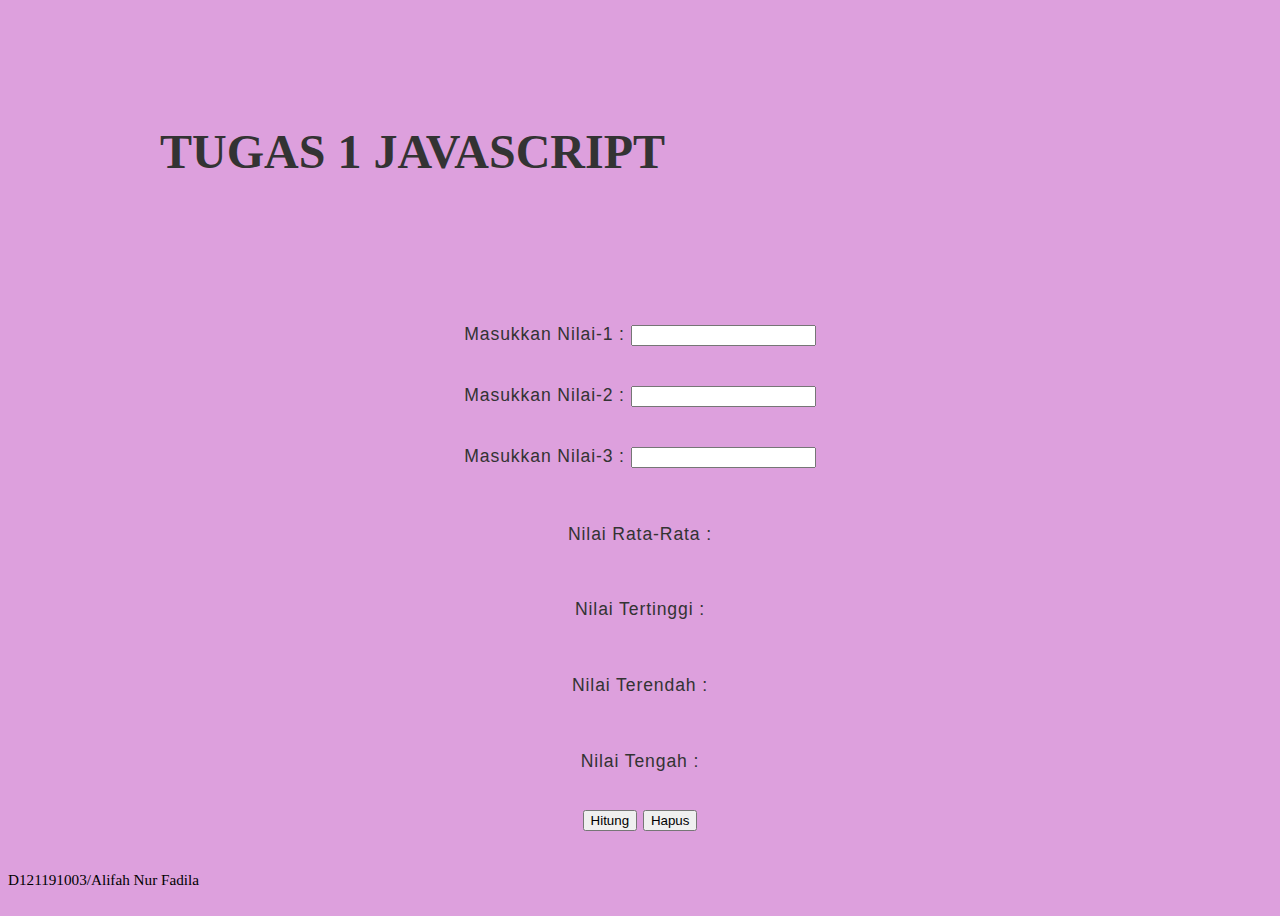
==== indexx.html @ 6bd6f5f4 "Add files via upload" ====
<!DOCTYPE html>
<html>
<head>
	<meta name="viewport" content="width=device-width, initial-scale=1.0">
	<title>Latihan 1</title>
    <link rel="stylesheet" href="style.css">

    <p>
    <script src="script.js"></script>
    </p>

		</header>
	</div>
	
  
    <head>
    
        <meta name="viewport" content="width=device-width, initial-scale=1.0">
        <title>Tugas 2</title>
          <link rel="stylesheet" href="style.css">
      
          <p>
          <script src="script.js"></script>
          </p>
      
      
       <header>
        <span><h1 class="main-header"><span></span>Tugas 1 Javascript</h1></span>
        
        
       </header>

       <p>
        <h3><label>Masukkan Nilai-1 : </label> <input type="number" name="" id="firstNum" /> <br> </h3>
        <h3><label>Masukkan Nilai-2 : </label> <input type="number" name="" id="secondNum" /> <br> </h3>
        <h3><label>Masukkan Nilai-3 : </label> <input type="number" name="" id="thirdNum" /> <br> </h3>
           
        
              <br/> <h3><label ></label> Nilai Rata-Rata :</label> <label id="rata_rata"></label></h3>
        
              <br/> <h3><label > Nilai Tertinggi :</label> <label id="maksimum"></label></h3>
        
              <br/> <h3><label > Nilai Terendah :</label> <label id="minimum"></label></h3>
        
              <br/> <h3><label > Nilai Tengah :</label> <label id="mediann"></label></h3>
      
              <form> 
                  <h3><input type="button" onclick="hitung()" value="Hitung">
                  <input type="button" onclick="hapus()" value="Hapus"></h3>

              </form> 
            
                  <div class="w3-container">
                    <p>D121191003/Alifah Nur Fadila</p>
                  </div>
                  
               

      
    </form>
  </p>
  

</body>
</html>
---- style.css ----
html,
body{
    height: 100;
    width: 100;
    font-family: cursive;
    background-color:plum;
}


p {
	font-size: .95em;
	margin-bottom: 1.8em;
	text-align: left;
}
h1,
h2,
h3,
h4,
h5,
a {
	color: #333; /*#093a58*/
}

h2,
h3,
h4
h5 {
	margin-top: 0;
}

header h1{
	text-align: left;
	text-transform: uppercase;
	font-size: 1.5em;
	margin-bottom: 30px;
}


a {
	text-decoration: none;
}

h2{
	margin-top: 2em;
	margin-bottom: 2em;
	font size: 1.3em;
	content: ""; 
    display: block; 
    margin: 0 auto; 
    width: 50%; 
    padding-top: 50px;
	border-bottom: 1.2px solid black;
}

h3 {
    margin-bottom: 40px;
    text-align: center;
    line-height: 1.0;
    font-family: 'Lato', sans-serif;
    font-weight: 100;
    font-size: 1.1em;
    letter-spacing: 0.05em;
}

h4 {
    text-align: center;
    line-height: 1.0;
    font-size: 1em;
    color: #505050;
    margin-bottom: 2em;
}

h5{
	font-size: 1.1em;
}

section{
	margin-top: 3.5em;
}

span{
   font-family: 'Sofia';
   font-size: 2em;
}

img{
	width: 80%;
}

#skills h2{
    border-bottom: 1.2px solid orange;
}

#work h2{
	border-bottom: 1.2px solid black;
}

#experience h2{
	border-bottom: 1.2px solid lightblue;
}

#education h2{
	border-bottom: 1.2px solid coral;
}


#contact h2{
    border-bottom: 1.2px solid black;
}

aside li{
  text-align: left;
  padding-left: 2em;
}


#skills ol{
	padding: 2em 0;
}

#skills li{
	display: inline-block;
	padding-right: 3em;
}

section h3{
  	margin-top:2em;
    margin-bottom: 3em;
}


#experience p,
#education p{
	padding-left: 2em;
}

#work p,
#contact p,
footer p{
	text-align: center;
}


/*  Base Layout Styles
==================================== */

/* ---- Navigation ---- */
.main-nav{
	border-top: 1px solid #d9d9d9;
	font-size: 15px;
}


.main-nav:after{
	content: " " ;
	clear: both;
	display: block;
}

.main-nav li{
	float: left;
	width: 50%;
	text-align: center;
	border-bottom: 1px solid #d9d9d9;
}

.main-nav li:nth-child(odd){
	border-right: 1px solid #d9d9d9;
}


.main-nav a{
    display: block;
    padding: 10px 0;
    font-family: 'Lato', sans-serif;
	font-size: 10px;
	font-weight: 400;
	letter-spacing: 0.1em;
}

.main-nav a:hover {
	color: #aaa;
}

/* ---- Layout Containers ---- */

.wrapper{
  margin-bottom: 60px;
  padding: 0 10px;
}

.container{
  margin-bottom: 60px;
  padding: 0 20px;
  text-align: center;
}
}



header {
    margin-bottom: 20px;
}



footer{
	text-align: center;
	background: #d9e4ea;
	padding: 2em 0;
	margin-top: 30px;
}



.section,
aside{
    margin-top: 3.5em ;
}

ol a{
	font-size: .95em;
	color: #3acec2;
}



/* ================================= 
  Media Queries
==================================== */

@media (min-width: 769px){


header {
  	position: relative;
  	max-width: 960px;
    height: 270px;
    margin: 0 auto;
}

header h1 {
	position: absolute;
    top: 20px;
    left: 0;
}


.main-nav{
	border-top: none;
	position: absolute;
	bottom: 100px;
	right: 0;
}

.main-nav li{
	border-bottom: none;
	display: inline-block;
	float: left;
	width: 25%;
	padding-right: 1.5em;
}

.main-nav li:nth-child(odd){
	border-right: none;
}

.main-nav li a{
	letter-spacing: 0.3em;
	font-size: 0.8em;
}

#experience p,
#education p,
aside li{
	padding-left: 10em;
}

aside p{
	padding-left: 5em;
}

}



@media (min-width: 1025px) {

  .container{
    width: 920px;
    margin: 0 auto 130px auto;
    padding: 0;
}

  .section {
    float: left;
    width: 280px;
    height: auto;
    margin-right: 40px;
}

aside{
    float: left;
    width: 280px;
    height: auto;	
}



.container:after{
	content: " " ;
	clear: both;
	display: block;
}

aside p,
aside li{
	padding-left: 0;
}


#experience p,
#education p{
	padding-left: 12em;
}

	



}

.table1 {
    font-family: cursive;
    color: #444;
    border-collapse: collapse;
    width: 50%;
    border: 1px solid #f2f5f7;
}
 
.table1 tr th{
    background: #35A9DB;
    color: #fff;
    font-weight: normal;
}
 
.table1, th, td {
    padding: 8px 20px;
    text-align: center;
}
 
.table1 tr:hover {
    background-color: #f5f5f5;
}
 
.table1 tr:nth-child(even) {
    background-color: #f2f2f2;
}
.gallery{
    display: table;
    width: 900px;
    max-width: 900px;
    margin: 0 auto;
    text-align: center;
}

.gallery .box{
    display: table-cell;
    vertical-align: top;
    padding: 5px;
}

.gallery .box img{
    width:100%;
    height: auto;
    border-radius: 5px;
    border: 2px solid #eee;
}
.gallery .box img:hover{
    opacity: .8;
}
.gallery,
.testimonial,
footer{
    width: 90%;
}
.gallery{
    padding: 0;
}
---- style.css ----
html,
body{
    height: 100;
    width: 100;
    font-family: cursive;
    background-color:plum;
}


p {
	font-size: .95em;
	margin-bottom: 1.8em;
	text-align: left;
}
h1,
h2,
h3,
h4,
h5,
a {
	color: #333; /*#093a58*/
}

h2,
h3,
h4
h5 {
	margin-top: 0;
}

header h1{
	text-align: left;
	text-transform: uppercase;
	font-size: 1.5em;
	margin-bottom: 30px;
}


a {
	text-decoration: none;
}

h2{
	margin-top: 2em;
	margin-bottom: 2em;
	font size: 1.3em;
	content: ""; 
    display: block; 
    margin: 0 auto; 
    width: 50%; 
    padding-top: 50px;
	border-bottom: 1.2px solid black;
}

h3 {
    margin-bottom: 40px;
    text-align: center;
    line-height: 1.0;
    font-family: 'Lato', sans-serif;
    font-weight: 100;
    font-size: 1.1em;
    letter-spacing: 0.05em;
}

h4 {
    text-align: center;
    line-height: 1.0;
    font-size: 1em;
    color: #505050;
    margin-bottom: 2em;
}

h5{
	font-size: 1.1em;
}

section{
	margin-top: 3.5em;
}

span{
   font-family: 'Sofia';
   font-size: 2em;
}

img{
	width: 80%;
}

#skills h2{
    border-bottom: 1.2px solid orange;
}

#work h2{
	border-bottom: 1.2px solid black;
}

#experience h2{
	border-bottom: 1.2px solid lightblue;
}

#education h2{
	border-bottom: 1.2px solid coral;
}


#contact h2{
    border-bottom: 1.2px solid black;
}

aside li{
  text-align: left;
  padding-left: 2em;
}


#skills ol{
	padding: 2em 0;
}

#skills li{
	display: inline-block;
	padding-right: 3em;
}

section h3{
  	margin-top:2em;
    margin-bottom: 3em;
}


#experience p,
#education p{
	padding-left: 2em;
}

#work p,
#contact p,
footer p{
	text-align: center;
}


/*  Base Layout Styles
==================================== */

/* ---- Navigation ---- */
.main-nav{
	border-top: 1px solid #d9d9d9;
	font-size: 15px;
}


.main-nav:after{
	content: " " ;
	clear: both;
	display: block;
}

.main-nav li{
	float: left;
	width: 50%;
	text-align: center;
	border-bottom: 1px solid #d9d9d9;
}

.main-nav li:nth-child(odd){
	border-right: 1px solid #d9d9d9;
}


.main-nav a{
    display: block;
    padding: 10px 0;
    font-family: 'Lato', sans-serif;
	font-size: 10px;
	font-weight: 400;
	letter-spacing: 0.1em;
}

.main-nav a:hover {
	color: #aaa;
}

/* ---- Layout Containers ---- */

.wrapper{
  margin-bottom: 60px;
  padding: 0 10px;
}

.container{
  margin-bottom: 60px;
  padding: 0 20px;
  text-align: center;
}
}



header {
    margin-bottom: 20px;
}



footer{
	text-align: center;
	background: #d9e4ea;
	padding: 2em 0;
	margin-top: 30px;
}



.section,
aside{
    margin-top: 3.5em ;
}

ol a{
	font-size: .95em;
	color: #3acec2;
}



/* ================================= 
  Media Queries
==================================== */

@media (min-width: 769px){


header {
  	position: relative;
  	max-width: 960px;
    height: 270px;
    margin: 0 auto;
}

header h1 {
	position: absolute;
    top: 20px;
    left: 0;
}


.main-nav{
	border-top: none;
	position: absolute;
	bottom: 100px;
	right: 0;
}

.main-nav li{
	border-bottom: none;
	display: inline-block;
	float: left;
	width: 25%;
	padding-right: 1.5em;
}

.main-nav li:nth-child(odd){
	border-right: none;
}

.main-nav li a{
	letter-spacing: 0.3em;
	font-size: 0.8em;
}

#experience p,
#education p,
aside li{
	padding-left: 10em;
}

aside p{
	padding-left: 5em;
}

}



@media (min-width: 1025px) {

  .container{
    width: 920px;
    margin: 0 auto 130px auto;
    padding: 0;
}

  .section {
    float: left;
    width: 280px;
    height: auto;
    margin-right: 40px;
}

aside{
    float: left;
    width: 280px;
    height: auto;	
}



.container:after{
	content: " " ;
	clear: both;
	display: block;
}

aside p,
aside li{
	padding-left: 0;
}


#experience p,
#education p{
	padding-left: 12em;
}

	



}

.table1 {
    font-family: cursive;
    color: #444;
    border-collapse: collapse;
    width: 50%;
    border: 1px solid #f2f5f7;
}
 
.table1 tr th{
    background: #35A9DB;
    color: #fff;
    font-weight: normal;
}
 
.table1, th, td {
    padding: 8px 20px;
    text-align: center;
}
 
.table1 tr:hover {
    background-color: #f5f5f5;
}
 
.table1 tr:nth-child(even) {
    background-color: #f2f2f2;
}
.gallery{
    display: table;
    width: 900px;
    max-width: 900px;
    margin: 0 auto;
    text-align: center;
}

.gallery .box{
    display: table-cell;
    vertical-align: top;
    padding: 5px;
}

.gallery .box img{
    width:100%;
    height: auto;
    border-radius: 5px;
    border: 2px solid #eee;
}
.gallery .box img:hover{
    opacity: .8;
}
.gallery,
.testimonial,
footer{
    width: 90%;
}
.gallery{
    padding: 0;
}
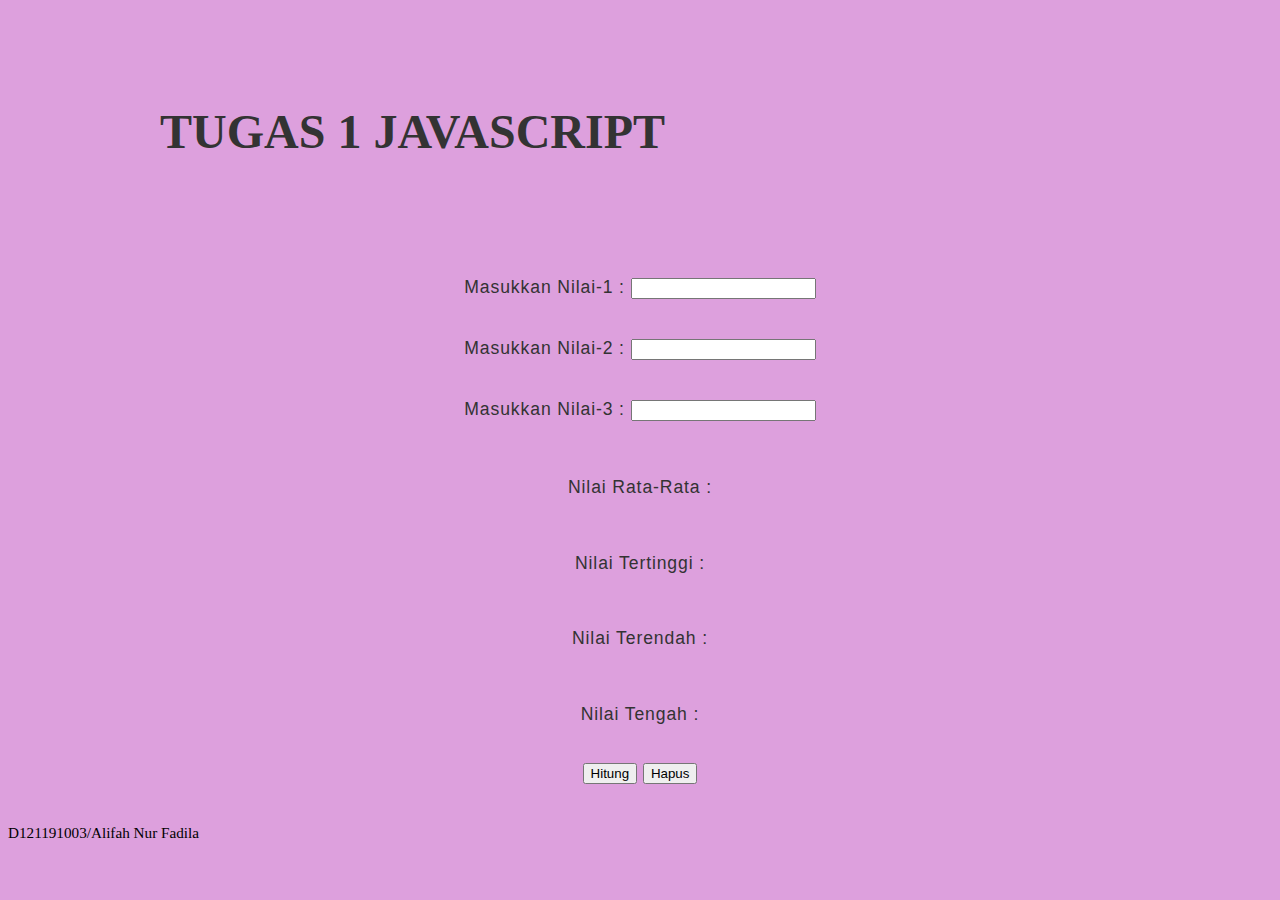
==== commit 78e50548: "Update indexx.html" ====
--- a/indexx.html
+++ b/indexx.html
@@ -1,36 +1,21 @@
 <!DOCTYPE html>
 <html>
-<head>
-	<meta name="viewport" content="width=device-width, initial-scale=1.0">
-	<title>Latihan 1</title>
-    <link rel="stylesheet" href="style.css">
-
-    <p>
-    <script src="script.js"></script>
-    </p>
-
-		</header>
-	</div>
-	
+ <head>
+      
+    <meta name="viewport" content="width=device-width, initial-scale=1.0">
+          <title>Tugas 2</title>
+            <link rel="stylesheet" href="style.css">
+            <script src="script.js"></script>
   
-    <head>
-    
-        <meta name="viewport" content="width=device-width, initial-scale=1.0">
-        <title>Tugas 2</title>
-          <link rel="stylesheet" href="style.css">
-      
-          <p>
-          <script src="script.js"></script>
-          </p>
-      
-      
+</head>
+<body>
+  
        <header>
         <span><h1 class="main-header"><span></span>Tugas 1 Javascript</h1></span>
         
         
        </header>
 
-       <p>
         <h3><label>Masukkan Nilai-1 : </label> <input type="number" name="" id="firstNum" /> <br> </h3>
         <h3><label>Masukkan Nilai-2 : </label> <input type="number" name="" id="secondNum" /> <br> </h3>
         <h3><label>Masukkan Nilai-3 : </label> <input type="number" name="" id="thirdNum" /> <br> </h3>
@@ -57,9 +42,7 @@
                
 
       
-    </form>
-  </p>
   
 
 </body>
-</html>+</html>
